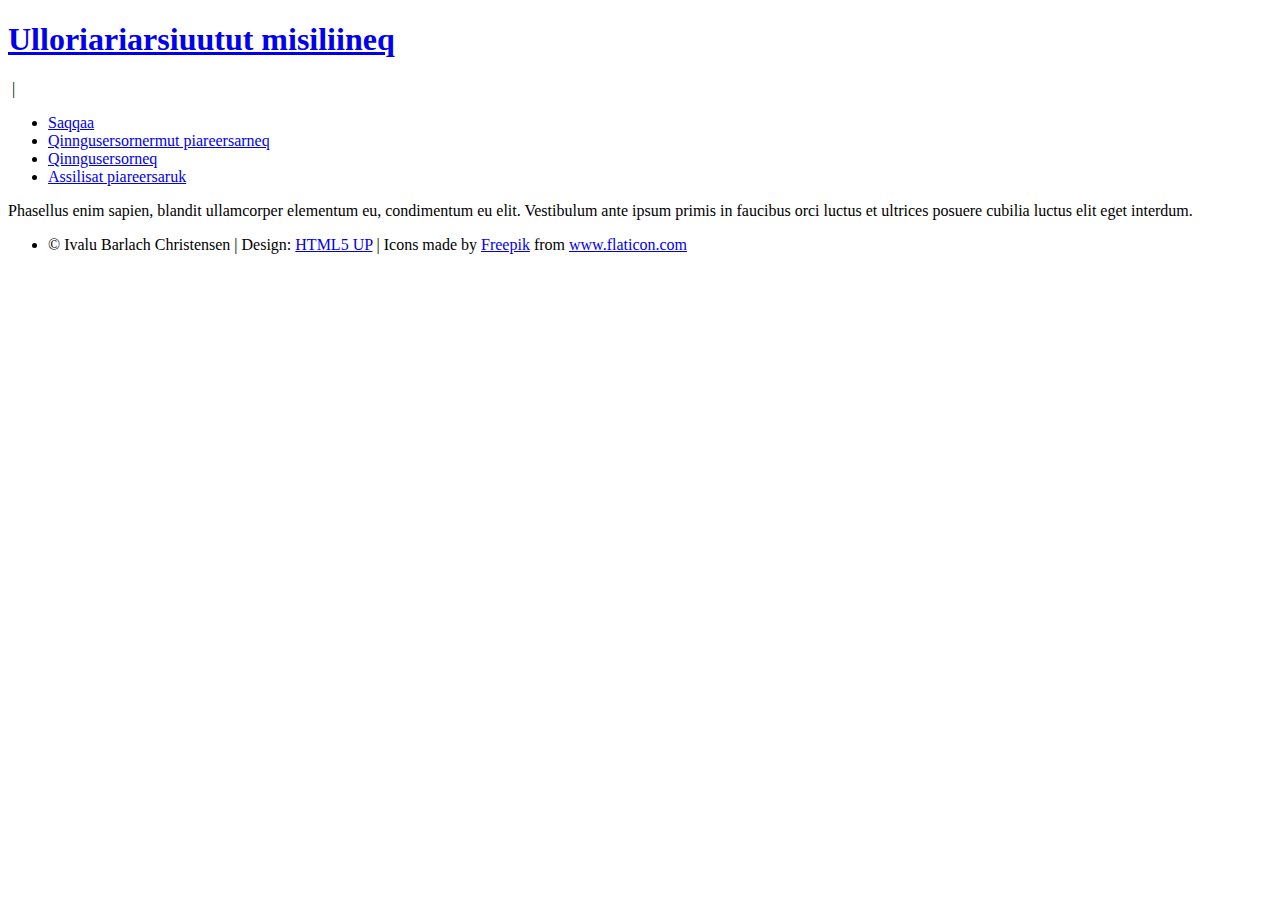
==== index.html @ e8e65b61 "Add files via upload" ====
<!DOCTYPE HTML>

<html>
	<head>
		<title>Saqqaa</title>
		<meta charset="utf-8" />
		<meta name="viewport" content="width=device-width, initial-scale=1, user-scalable=no" />
		<link rel="stylesheet" href="assets/css/Frontpage.css" />
	</head>
	<body class="homepage is-preload">
		<div id="page-wrapper">

			<!-- Header -->
				<section id="header">
					<!-- Logo -->
						<h1><a href="index.html">Ulloriariarsiuutut misiliineq</a></h1>
						<a href="index.html"><img src="images/greenland.png" alt="" width="15px"></a> | 
						<a href="indexDA.html"><img src="images/denmark.png" alt="" width="15px"></a> 

					<!-- Nav -->
						<nav id="nav">
							<ul>
								<li class="current"><a href="index.html">Saqqaa</a></li>
								<li><a href="Qaffasissusaa.html">Qinngusersornermut piareersarneq</a></li>
								<li><a href="CfATelescope.html">Qinngusersorneq</a></li>
								<li><a href="Assilissat.html">Assilisat piareersaruk</a></li>
                                <!---<li><a href="Attavissat.html">Attavissat</a></li>--->
							</ul>
						</nav>
						<div id="main">
							<div class="inner">
                                <p>
                                    Phasellus enim sapien, blandit ullamcorper elementum eu, condimentum eu elit.
                                    Vestibulum ante ipsum primis in faucibus orci luctus et ultrices posuere cubilia
                                    luctus elit eget interdum.
                                </p>
							</div>
						</div>

						
				<!-- Footer -->
                <section id="footer">
				<div id="copyright" class="container">
						<ul class="links">
							<li>&copy; Ivalu Barlach Christensen | Design: <a href="http://html5up.net">HTML5 UP</a> | Icons made by <a href="https://www.flaticon.com/authors/freepik" title="Freepik" target="_blank">Freepik</a> from <a href="https://www.flaticon.com/" title="Flaticon" target="_blank">www.flaticon.com</a> </br></li>
						</ul>
                </div>
                </section>
		</div>
			
	<!-- Scripts -->
		<script src="assets/js/jquery.min.js"></script>
		<script src="assets/js/jquery.dropotron.min.js"></script>
		<script src="assets/js/browser.min.js"></script>
		<script src="assets/js/breakpoints.min.js"></script>
		<script src="assets/js/util.js"></script>
		<script src="assets/js/main.js"></script>
			
	</body>
</html>
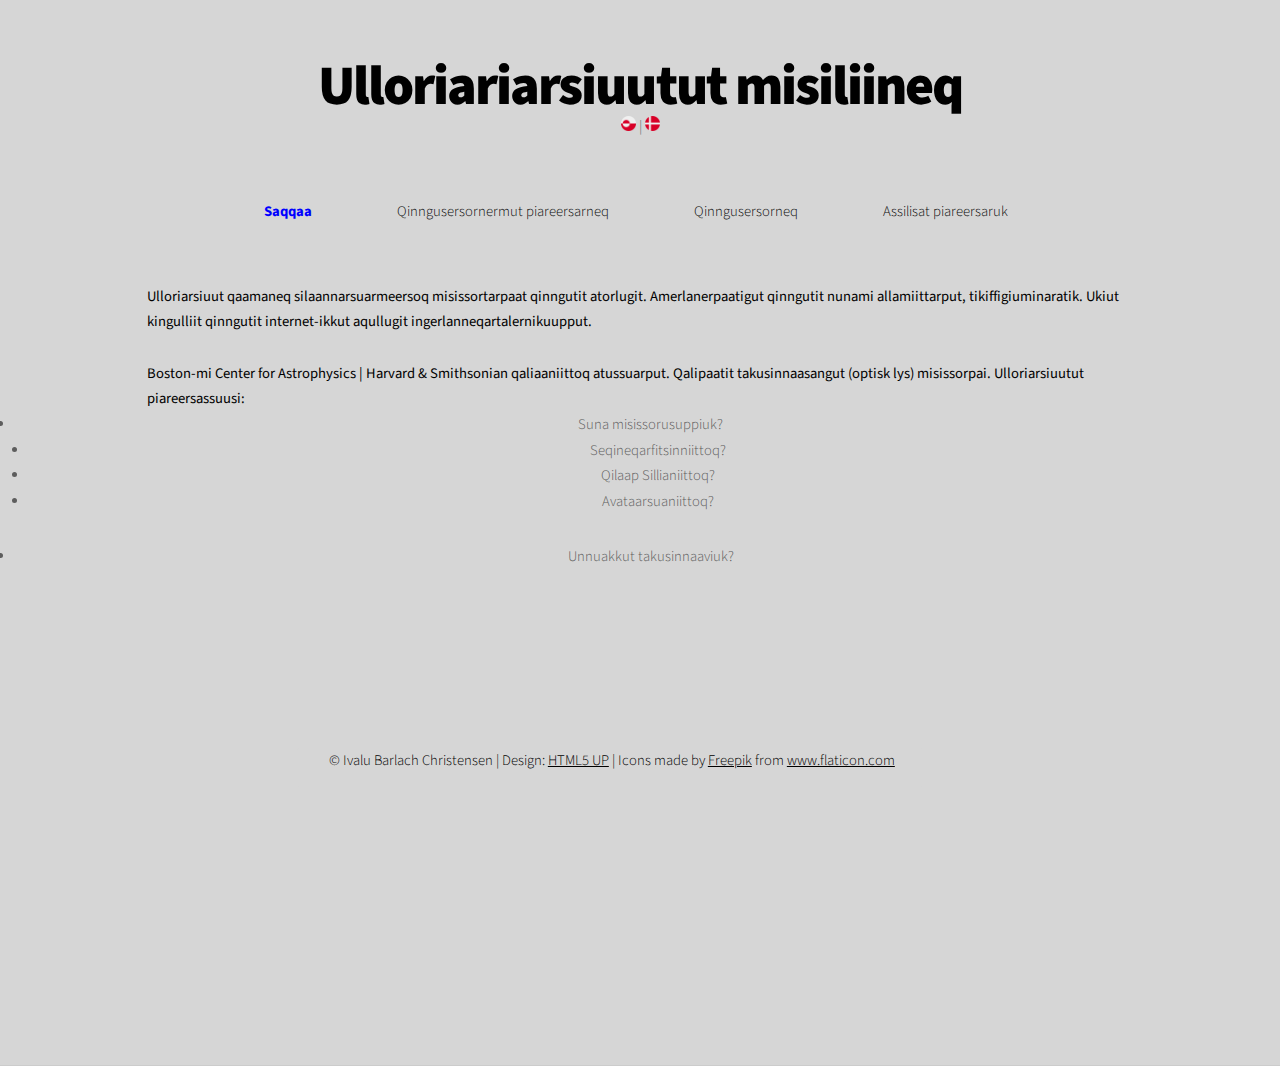
==== commit 03d13e5f: "Add files via upload" ====
--- a/index.html
+++ b/index.html
@@ -30,10 +30,26 @@
 						<div id="main">
 							<div class="inner">
                                 <p>
-                                    Phasellus enim sapien, blandit ullamcorper elementum eu, condimentum eu elit.
-                                    Vestibulum ante ipsum primis in faucibus orci luctus et ultrices posuere cubilia
-                                    luctus elit eget interdum.
+                                    Ulloriarsiuut qaamaneq silaannarsuarmeersoq misissortarpaat qinngutit atorlugit.
+                                    Amerlanerpaatigut qinngutit nunami allamiittarput, tikiffigiuminaratik. Ukiut kingulliit qinngutit internet-ikkut aqullugit ingerlanneqartalernikuupput.
                                 </p>
+                                </br>
+                                <p>
+                                Boston-mi Center for Astrophysics | Harvard & Smithsonian qaliaaniittoq atussuarput. Qalipaatit takusinnaasangut (optisk lys) misissorpai.
+                                Ulloriarsiuutut piareersassuusi:
+                                </pr>
+                                <ul>
+                                  <li>Suna misissorusuppiuk?</li>
+                                  <ul>
+                                   <li> Seqineqarfitsinniittoq?</li>
+                                   <li> Qilaap Sillianiittoq? </li>
+                                   <li> Avataarsuaniittoq? </li>
+                                  </ul>
+                                  <li>Unnuakkut takusinnaaviuk?</li>
+                                  
+                                  
+                                  
+                                </ul>
 							</div>
 						</div>
 
--- a/assets/css/Frontpage.css
+++ b/assets/css/Frontpage.css
@@ -0,0 +1,3203 @@
+@import url("fontawesome-all.min.css");
+@import url("https://fonts.googleapis.com/css?family=Source+Sans+Pro:300,400,700,900,300italic");
+
+/*
+	Dopetrope by HTML5 UP
+	html5up.net | @ajlkn
+	Free for personal and commercial use under the CCA 3.0 license (html5up.net/license)
+*/
+
+html, body, div, span, applet, object,
+iframe, h1, h2, h3, h4, h5, h6, p, blockquote,
+pre, a, abbr, acronym, address, big, cite,
+code, del, dfn, em, img, ins, kbd, q, s, samp,
+small, strike, strong, sub, sup, tt, var, b,
+u, i, center, dl, dt, dd, ol, ul, li, fieldset,
+form, label, legend, table, caption, tbody,
+tfoot, thead, tr, th, td, article, aside,
+canvas, details, embed, figure, figcaption,
+footer, header, hgroup, menu, nav, output, ruby,
+section, summary, time, mark, audio, video {
+	margin: 0;
+	padding: 0;
+	border: 0;
+	font-size: 100%;
+	font: inherit;
+	vertical-align: baseline;}
+
+article, aside, details, figcaption, figure,
+footer, header, hgroup, menu, nav, section {
+	display: block;}
+
+body {
+	line-height: 1;
+}
+
+ol, ul {
+	list-style: none;
+}
+
+blockquote, q {
+	quotes: none;
+}
+
+	blockquote:before, blockquote:after, q:before, q:after {
+		content: '';
+		content: none;
+	}
+
+table {
+	border-collapse: collapse;
+	border-spacing: 0;
+}
+
+body {
+	-webkit-text-size-adjust: none;
+}
+
+mark {
+	background-color: transparent;
+	color: inherit;
+}
+
+input::-moz-focus-inner {
+	border: 0;
+	padding: 0;
+}
+
+input, select, textarea {
+	-moz-appearance: none;
+	-webkit-appearance: none;
+	-ms-appearance: none;
+	appearance: none;
+}
+
+
+/* Basic */
+
+	html {
+		box-sizing: border-box;
+	}
+
+	*, *:before, *:after {
+		box-sizing: inherit;
+	}
+
+	body {
+		background: #d6d6d6;
+	}
+
+		body.is-preload *, body.is-preload *:before, body.is-preload *:after {
+			-moz-animation: none !important;
+			-webkit-animation: none !important;
+			-ms-animation: none !important;
+			animation: none !important;
+			-moz-transition: none !important;
+			-webkit-transition: none !important;
+			-ms-transition: none !important;
+			transition: none !important;
+		}
+
+	body, input, textarea, select {
+		font-family: 'Source Sans Pro';
+		font-weight: 300;
+		color: #5d5d5d;
+		font-size: 14pt;
+		line-height: 1.75em;
+	}
+
+	strong, b {
+		color: #252122;
+		font-weight: 500;
+	}
+
+	i, em {
+		font-style: italic;
+	}
+
+	sub {
+		position: relative;
+		top: 0.5em;
+		font-size: 0.8em;
+	}
+
+	sup {
+		position: relative;
+		top: -0.5em;
+		font-size: 0.8em;
+	}
+
+	blockquote {
+		border-left: solid 0.75em #dddddd;
+		padding: 1em 0 1em 1.5em;
+		font-style: italic;
+	}
+
+	h1, h2, h3, h4, h5, h6 {
+		color: #494949;
+		font-weight: 700;
+	}
+
+	h1 a, h2 a, h3 a, h4 a, h5 a, h6 a {
+		color: inherit;
+		text-decoration: none;
+	}
+
+	h2 {
+		font-size: 1.5em;
+	}
+
+	h3 {
+		font-size: 1.35em;
+	}
+
+	a {
+		color: #5d5d5d;
+		text-decoration: underline;
+	}
+
+		a:hover {
+			text-decoration: none;
+		}
+
+	br.clear {
+		clear: both;
+	}
+
+	hr {
+		border: 0;
+		border-top: solid 1px #dddddd;
+		height: 1px;
+		margin: 2em 0 2em 0;
+	}
+
+	p, ul, ol, dl, table {
+		margin-bottom: 2em;
+	}
+
+<style>
+  .my-select-menu::part(button) {
+    color: white;
+    background-color: #f00;
+    padding: 5px;
+    border-radius: 5px;
+  }
+
+  .my-select-menu::part(listbox) {
+    padding: 10px;
+    margin-top: 5px;
+    border: 1px solid red;
+    border-radius: 5px;
+  }
+</style>
+/* Container */
+
+	.container {
+		margin: 0 auto;
+		max-width: 100%;
+		width: 70em;
+	}
+
+		@media screen and (max-width: 1680px) {
+
+			.container {
+				width: 70em;
+			}
+
+		}
+
+		@media screen and (max-width: 1280px) {
+
+			.container {
+				width: calc(100% - 60px);
+			}
+
+		}
+
+		@media screen and (max-width: 980px) {
+
+			.container {
+				width: calc(100% - 80px);
+			}
+
+		}
+
+		@media screen and (max-width: 736px) {
+
+			.container {
+				width: calc(100% - 40px);
+			}
+
+		}
+
+/* Row */
+
+	.row {
+		display: flex;
+		flex-wrap: wrap;
+		box-sizing: border-box;
+		align-items: stretch;
+	}
+
+		.row > * {
+			box-sizing: border-box;
+		}
+
+		.row.gtr-uniform > * > :last-child {
+			margin-bottom: 0;
+		}
+
+		.row.aln-left {
+			justify-content: flex-start;
+		}
+
+		.row.aln-center {
+			justify-content: center;
+		}
+
+		.row.aln-right {
+			justify-content: flex-end;
+		}
+
+		.row.aln-top {
+			align-items: flex-start;
+		}
+
+		.row.aln-middle {
+			align-items: center;
+		}
+
+		.row.aln-bottom {
+			align-items: flex-end;
+		}
+
+		.row > .imp {
+			order: -1;
+		}
+
+		.row > .col-1 {
+			width: 8.33333%;
+		}
+
+		.row > .off-1 {
+			margin-left: 8.33333%;
+		}
+
+		.row > .col-2 {
+			width: 16.66667%;
+		}
+
+		.row > .off-2 {
+			margin-left: 16.66667%;
+		}
+
+		.row > .col-3 {
+			width: 25%;
+		}
+
+		.row > .off-3 {
+			margin-left: 25%;
+		}
+
+		.row > .col-4 {
+			width: 33.33333%;
+		}
+
+		.row > .off-4 {
+			margin-left: 33.33333%;
+		}
+
+		.row > .col-5 {
+			width: 41.66667%;
+		}
+
+		.row > .off-5 {
+			margin-left: 41.66667%;
+		}
+
+		.row > .col-6 {
+			width: 50%;
+		}
+
+		.row > .off-6 {
+			margin-left: 50%;
+		}
+
+		.row > .col-7 {
+			width: 58.33333%;
+		}
+
+		.row > .off-7 {
+			margin-left: 58.33333%;
+		}
+
+		.row > .col-8 {
+			width: 66.66667%;
+		}
+
+		.row > .off-8 {
+			margin-left: 66.66667%;
+		}
+
+		.row > .col-9 {
+			width: 75%;
+		}
+
+		.row > .off-9 {
+			margin-left: 75%;
+		}
+
+		.row > .col-10 {
+			width: 83.33333%;
+		}
+
+		.row > .off-10 {
+			margin-left: 83.33333%;
+		}
+
+		.row > .col-11 {
+			width: 91.66667%;
+		}
+
+		.row > .off-11 {
+			margin-left: 91.66667%;
+		}
+
+		.row > .col-12 {
+			width: 100%;
+		}
+
+		.row > .off-12 {
+			margin-left: 100%;
+		}
+
+		.row.gtr-0 {
+			margin-top: 0px;
+			margin-left: 0px;
+		}
+
+			.row.gtr-0 > * {
+				padding: 0px 0 0 0px;
+			}
+
+			.row.gtr-0.gtr-uniform {
+				margin-top: 0px;
+			}
+
+				.row.gtr-0.gtr-uniform > * {
+					padding-top: 0px;
+				}
+
+		.row.gtr-25 {
+			margin-top: -12.5px;
+			margin-left: -12.5px;
+		}
+
+			.row.gtr-25 > * {
+				padding: 12.5px 0 0 12.5px;
+			}
+
+			.row.gtr-25.gtr-uniform {
+				margin-top: -12.5px;
+			}
+
+				.row.gtr-25.gtr-uniform > * {
+					padding-top: 12.5px;
+				}
+
+		.row.gtr-50 {
+			margin-top: -25px;
+			margin-left: -25px;
+		}
+
+			.row.gtr-50 > * {
+				padding: 25px 0 0 25px;
+			}
+
+			.row.gtr-50.gtr-uniform {
+				margin-top: -25px;
+			}
+
+				.row.gtr-50.gtr-uniform > * {
+					padding-top: 25px;
+				}
+
+		.row {
+			margin-top: -50px;
+			margin-left: -50px;
+		}
+
+			.row > * {
+				padding: 50px 0 0 50px;
+			}
+
+			.row.gtr-uniform {
+				margin-top: -50px;
+			}
+
+				.row.gtr-uniform > * {
+					padding-top: 50px;
+				}
+
+		.row.gtr-150 {
+			margin-top: -75px;
+			margin-left: -75px;
+		}
+
+			.row.gtr-150 > * {
+				padding: 75px 0 0 75px;
+			}
+
+			.row.gtr-150.gtr-uniform {
+				margin-top: -75px;
+			}
+
+				.row.gtr-150.gtr-uniform > * {
+					padding-top: 75px;
+				}
+
+		.row.gtr-200 {
+			margin-top: -100px;
+			margin-left: -100px;
+		}
+
+			.row.gtr-200 > * {
+				padding: 100px 0 0 100px;
+			}
+
+			.row.gtr-200.gtr-uniform {
+				margin-top: -100px;
+			}
+
+				.row.gtr-200.gtr-uniform > * {
+					padding-top: 100px;
+				}
+
+		@media screen and (max-width: 1680px) {
+
+			.row {
+				display: flex;
+				flex-wrap: wrap;
+				box-sizing: border-box;
+				align-items: stretch;
+			}
+
+				.row > * {
+					box-sizing: border-box;
+				}
+
+				.row.gtr-uniform > * > :last-child {
+					margin-bottom: 0;
+				}
+
+				.row.aln-left {
+					justify-content: flex-start;
+				}
+
+				.row.aln-center {
+					justify-content: center;
+				}
+
+				.row.aln-right {
+					justify-content: flex-end;
+				}
+
+				.row.aln-top {
+					align-items: flex-start;
+				}
+
+				.row.aln-middle {
+					align-items: center;
+				}
+
+				.row.aln-bottom {
+					align-items: flex-end;
+				}
+
+				.row > .imp-xlarge {
+					order: -1;
+				}
+
+				.row > .col-1-xlarge {
+					width: 8.33333%;
+				}
+
+				.row > .off-1-xlarge {
+					margin-left: 8.33333%;
+				}
+
+				.row > .col-2-xlarge {
+					width: 16.66667%;
+				}
+
+				.row > .off-2-xlarge {
+					margin-left: 16.66667%;
+				}
+
+				.row > .col-3-xlarge {
+					width: 25%;
+				}
+
+				.row > .off-3-xlarge {
+					margin-left: 25%;
+				}
+
+				.row > .col-4-xlarge {
+					width: 33.33333%;
+				}
+
+				.row > .off-4-xlarge {
+					margin-left: 33.33333%;
+				}
+
+				.row > .col-5-xlarge {
+					width: 41.66667%;
+				}
+
+				.row > .off-5-xlarge {
+					margin-left: 41.66667%;
+				}
+
+				.row > .col-6-xlarge {
+					width: 50%;
+				}
+
+				.row > .off-6-xlarge {
+					margin-left: 50%;
+				}
+
+				.row > .col-7-xlarge {
+					width: 58.33333%;
+				}
+
+				.row > .off-7-xlarge {
+					margin-left: 58.33333%;
+				}
+
+				.row > .col-8-xlarge {
+					width: 66.66667%;
+				}
+
+				.row > .off-8-xlarge {
+					margin-left: 66.66667%;
+				}
+
+				.row > .col-9-xlarge {
+					width: 75%;
+				}
+
+				.row > .off-9-xlarge {
+					margin-left: 75%;
+				}
+
+				.row > .col-10-xlarge {
+					width: 83.33333%;
+				}
+
+				.row > .off-10-xlarge {
+					margin-left: 83.33333%;
+				}
+
+				.row > .col-11-xlarge {
+					width: 91.66667%;
+				}
+
+				.row > .off-11-xlarge {
+					margin-left: 91.66667%;
+				}
+
+				.row > .col-12-xlarge {
+					width: 100%;
+				}
+
+				.row > .off-12-xlarge {
+					margin-left: 100%;
+				}
+
+				.row.gtr-0 {
+					margin-top: 0px;
+					margin-left: 0px;
+				}
+
+					.row.gtr-0 > * {
+						padding: 0px 0 0 0px;
+					}
+
+					.row.gtr-0.gtr-uniform {
+						margin-top: 0px;
+					}
+
+						.row.gtr-0.gtr-uniform > * {
+							padding-top: 0px;
+						}
+
+				.row.gtr-25 {
+					margin-top: -12.5px;
+					margin-left: -12.5px;
+				}
+
+					.row.gtr-25 > * {
+						padding: 12.5px 0 0 12.5px;
+					}
+
+					.row.gtr-25.gtr-uniform {
+						margin-top: -12.5px;
+					}
+
+						.row.gtr-25.gtr-uniform > * {
+							padding-top: 12.5px;
+						}
+
+				.row.gtr-50 {
+					margin-top: -25px;
+					margin-left: -25px;
+				}
+
+					.row.gtr-50 > * {
+						padding: 25px 0 0 25px;
+					}
+
+					.row.gtr-50.gtr-uniform {
+						margin-top: -25px;
+					}
+
+						.row.gtr-50.gtr-uniform > * {
+							padding-top: 25px;
+						}
+
+				.row {
+					margin-top: -50px;
+					margin-left: -50px;
+				}
+
+					.row > * {
+						padding: 50px 0 0 50px;
+					}
+
+					.row.gtr-uniform {
+						margin-top: -50px;
+					}
+
+						.row.gtr-uniform > * {
+							padding-top: 50px;
+						}
+
+				.row.gtr-150 {
+					margin-top: -75px;
+					margin-left: -75px;
+				}
+
+					.row.gtr-150 > * {
+						padding: 75px 0 0 75px;
+					}
+
+					.row.gtr-150.gtr-uniform {
+						margin-top: -75px;
+					}
+
+						.row.gtr-150.gtr-uniform > * {
+							padding-top: 75px;
+						}
+
+				.row.gtr-200 {
+					margin-top: -100px;
+					margin-left: -100px;
+				}
+
+					.row.gtr-200 > * {
+						padding: 100px 0 0 100px;
+					}
+
+					.row.gtr-200.gtr-uniform {
+						margin-top: -100px;
+					}
+
+						.row.gtr-200.gtr-uniform > * {
+							padding-top: 100px;
+						}
+
+		}
+
+		@media screen and (max-width: 1280px) {
+
+			.row {
+				display: flex;
+				flex-wrap: wrap;
+				box-sizing: border-box;
+				align-items: stretch;
+			}
+
+				.row > * {
+					box-sizing: border-box;
+				}
+
+				.row.gtr-uniform > * > :last-child {
+					margin-bottom: 0;
+				}
+
+				.row.aln-left {
+					justify-content: flex-start;
+				}
+
+				.row.aln-center {
+					justify-content: center;
+				}
+
+				.row.aln-right {
+					justify-content: flex-end;
+				}
+
+				.row.aln-top {
+					align-items: flex-start;
+				}
+
+				.row.aln-middle {
+					align-items: center;
+				}
+
+				.row.aln-bottom {
+					align-items: flex-end;
+				}
+
+				.row > .imp-large {
+					order: -1;
+				}
+
+				.row > .col-1-large {
+					width: 8.33333%;
+				}
+
+				.row > .off-1-large {
+					margin-left: 8.33333%;
+				}
+
+				.row > .col-2-large {
+					width: 16.66667%;
+				}
+
+				.row > .off-2-large {
+					margin-left: 16.66667%;
+				}
+
+				.row > .col-3-large {
+					width: 25%;
+				}
+
+				.row > .off-3-large {
+					margin-left: 25%;
+				}
+
+				.row > .col-4-large {
+					width: 33.33333%;
+				}
+
+				.row > .off-4-large {
+					margin-left: 33.33333%;
+				}
+
+				.row > .col-5-large {
+					width: 41.66667%;
+				}
+
+				.row > .off-5-large {
+					margin-left: 41.66667%;
+				}
+
+				.row > .col-6-large {
+					width: 50%;
+				}
+
+				.row > .off-6-large {
+					margin-left: 50%;
+				}
+
+				.row > .col-7-large {
+					width: 58.33333%;
+				}
+
+				.row > .off-7-large {
+					margin-left: 58.33333%;
+				}
+
+				.row > .col-8-large {
+					width: 66.66667%;
+				}
+
+				.row > .off-8-large {
+					margin-left: 66.66667%;
+				}
+
+				.row > .col-9-large {
+					width: 75%;
+				}
+
+				.row > .off-9-large {
+					margin-left: 75%;
+				}
+
+				.row > .col-10-large {
+					width: 83.33333%;
+				}
+
+				.row > .off-10-large {
+					margin-left: 83.33333%;
+				}
+
+				.row > .col-11-large {
+					width: 91.66667%;
+				}
+
+				.row > .off-11-large {
+					margin-left: 91.66667%;
+				}
+
+				.row > .col-12-large {
+					width: 100%;
+				}
+
+				.row > .off-12-large {
+					margin-left: 100%;
+				}
+
+				.row.gtr-0 {
+					margin-top: 0px;
+					margin-left: 0px;
+				}
+
+					.row.gtr-0 > * {
+						padding: 0px 0 0 0px;
+					}
+
+					.row.gtr-0.gtr-uniform {
+						margin-top: 0px;
+					}
+
+						.row.gtr-0.gtr-uniform > * {
+							padding-top: 0px;
+						}
+
+				.row.gtr-25 {
+					margin-top: -7.5px;
+					margin-left: -7.5px;
+				}
+
+					.row.gtr-25 > * {
+						padding: 7.5px 0 0 7.5px;
+					}
+
+					.row.gtr-25.gtr-uniform {
+						margin-top: -7.5px;
+					}
+
+						.row.gtr-25.gtr-uniform > * {
+							padding-top: 7.5px;
+						}
+
+				.row.gtr-50 {
+					margin-top: -15px;
+					margin-left: -15px;
+				}
+
+					.row.gtr-50 > * {
+						padding: 15px 0 0 15px;
+					}
+
+					.row.gtr-50.gtr-uniform {
+						margin-top: -15px;
+					}
+
+						.row.gtr-50.gtr-uniform > * {
+							padding-top: 15px;
+						}
+
+				.row {
+					margin-top: -30px;
+					margin-left: -30px;
+				}
+
+					.row > * {
+						padding: 30px 0 0 30px;
+					}
+
+					.row.gtr-uniform {
+						margin-top: -30px;
+					}
+
+						.row.gtr-uniform > * {
+							padding-top: 30px;
+						}
+
+				.row.gtr-150 {
+					margin-top: -45px;
+					margin-left: -45px;
+				}
+
+					.row.gtr-150 > * {
+						padding: 45px 0 0 45px;
+					}
+
+					.row.gtr-150.gtr-uniform {
+						margin-top: -45px;
+					}
+
+						.row.gtr-150.gtr-uniform > * {
+							padding-top: 45px;
+						}
+
+				.row.gtr-200 {
+					margin-top: -60px;
+					margin-left: -60px;
+				}
+
+					.row.gtr-200 > * {
+						padding: 60px 0 0 60px;
+					}
+
+					.row.gtr-200.gtr-uniform {
+						margin-top: -60px;
+					}
+
+						.row.gtr-200.gtr-uniform > * {
+							padding-top: 60px;
+						}
+
+		}
+
+		@media screen and (max-width: 980px) {
+
+			.row {
+				display: flex;
+				flex-wrap: wrap;
+				box-sizing: border-box;
+				align-items: stretch;
+			}
+
+				.row > * {
+					box-sizing: border-box;
+				}
+
+				.row.gtr-uniform > * > :last-child {
+					margin-bottom: 0;
+				}
+
+				.row.aln-left {
+					justify-content: flex-start;
+				}
+
+				.row.aln-center {
+					justify-content: center;
+				}
+
+				.row.aln-right {
+					justify-content: flex-end;
+				}
+
+				.row.aln-top {
+					align-items: flex-start;
+				}
+
+				.row.aln-middle {
+					align-items: center;
+				}
+
+				.row.aln-bottom {
+					align-items: flex-end;
+				}
+
+				.row > .imp-medium {
+					order: -1;
+				}
+
+				.row > .col-1-medium {
+					width: 8.33333%;
+				}
+
+				.row > .off-1-medium {
+					margin-left: 8.33333%;
+				}
+
+				.row > .col-2-medium {
+					width: 16.66667%;
+				}
+
+				.row > .off-2-medium {
+					margin-left: 16.66667%;
+				}
+
+				.row > .col-3-medium {
+					width: 25%;
+				}
+
+				.row > .off-3-medium {
+					margin-left: 25%;
+				}
+
+				.row > .col-4-medium {
+					width: 33.33333%;
+				}
+
+				.row > .off-4-medium {
+					margin-left: 33.33333%;
+				}
+
+				.row > .col-5-medium {
+					width: 41.66667%;
+				}
+
+				.row > .off-5-medium {
+					margin-left: 41.66667%;
+				}
+
+				.row > .col-6-medium {
+					width: 50%;
+				}
+
+				.row > .off-6-medium {
+					margin-left: 50%;
+				}
+
+				.row > .col-7-medium {
+					width: 58.33333%;
+				}
+
+				.row > .off-7-medium {
+					margin-left: 58.33333%;
+				}
+
+				.row > .col-8-medium {
+					width: 66.66667%;
+				}
+
+				.row > .off-8-medium {
+					margin-left: 66.66667%;
+				}
+
+				.row > .col-9-medium {
+					width: 75%;
+				}
+
+				.row > .off-9-medium {
+					margin-left: 75%;
+				}
+
+				.row > .col-10-medium {
+					width: 83.33333%;
+				}
+
+				.row > .off-10-medium {
+					margin-left: 83.33333%;
+				}
+
+				.row > .col-11-medium {
+					width: 91.66667%;
+				}
+
+				.row > .off-11-medium {
+					margin-left: 91.66667%;
+				}
+
+				.row > .col-12-medium {
+					width: 100%;
+				}
+
+				.row > .off-12-medium {
+					margin-left: 100%;
+				}
+
+				.row.gtr-0 {
+					margin-top: 0px;
+					margin-left: 0px;
+				}
+
+					.row.gtr-0 > * {
+						padding: 0px 0 0 0px;
+					}
+
+					.row.gtr-0.gtr-uniform {
+						margin-top: 0px;
+					}
+
+						.row.gtr-0.gtr-uniform > * {
+							padding-top: 0px;
+						}
+
+				.row.gtr-25 {
+					margin-top: -10px;
+					margin-left: -10px;
+				}
+
+					.row.gtr-25 > * {
+						padding: 10px 0 0 10px;
+					}
+
+					.row.gtr-25.gtr-uniform {
+						margin-top: -10px;
+					}
+
+						.row.gtr-25.gtr-uniform > * {
+							padding-top: 10px;
+						}
+
+				.row.gtr-50 {
+					margin-top: -20px;
+					margin-left: -20px;
+				}
+
+					.row.gtr-50 > * {
+						padding: 20px 0 0 20px;
+					}
+
+					.row.gtr-50.gtr-uniform {
+						margin-top: -20px;
+					}
+
+						.row.gtr-50.gtr-uniform > * {
+							padding-top: 20px;
+						}
+
+				.row {
+					margin-top: -40px;
+					margin-left: -40px;
+				}
+
+					.row > * {
+						padding: 40px 0 0 40px;
+					}
+
+					.row.gtr-uniform {
+						margin-top: -40px;
+					}
+
+						.row.gtr-uniform > * {
+							padding-top: 40px;
+						}
+
+				.row.gtr-150 {
+					margin-top: -60px;
+					margin-left: -60px;
+				}
+
+					.row.gtr-150 > * {
+						padding: 60px 0 0 60px;
+					}
+
+					.row.gtr-150.gtr-uniform {
+						margin-top: -60px;
+					}
+
+						.row.gtr-150.gtr-uniform > * {
+							padding-top: 60px;
+						}
+
+				.row.gtr-200 {
+					margin-top: -80px;
+					margin-left: -80px;
+				}
+
+					.row.gtr-200 > * {
+						padding: 80px 0 0 80px;
+					}
+
+					.row.gtr-200.gtr-uniform {
+						margin-top: -80px;
+					}
+
+						.row.gtr-200.gtr-uniform > * {
+							padding-top: 80px;
+						}
+
+		}
+
+		@media screen and (max-width: 736px) {
+
+			.row {
+				display: flex;
+				flex-wrap: wrap;
+				box-sizing: border-box;
+				align-items: stretch;
+			}
+
+				.row > * {
+					box-sizing: border-box;
+				}
+
+				.row.gtr-uniform > * > :last-child {
+					margin-bottom: 0;
+				}
+
+				.row.aln-left {
+					justify-content: flex-start;
+				}
+
+				.row.aln-center {
+					justify-content: center;
+				}
+
+				.row.aln-right {
+					justify-content: flex-end;
+				}
+
+				.row.aln-top {
+					align-items: flex-start;
+				}
+
+				.row.aln-middle {
+					align-items: center;
+				}
+
+				.row.aln-bottom {
+					align-items: flex-end;
+				}
+
+				.row > .imp-small {
+					order: -1;
+				}
+
+				.row > .col-1-small {
+					width: 8.33333%;
+				}
+
+				.row > .off-1-small {
+					margin-left: 8.33333%;
+				}
+
+				.row > .col-2-small {
+					width: 16.66667%;
+				}
+
+				.row > .off-2-small {
+					margin-left: 16.66667%;
+				}
+
+				.row > .col-3-small {
+					width: 25%;
+				}
+
+				.row > .off-3-small {
+					margin-left: 25%;
+				}
+
+				.row > .col-4-small {
+					width: 33.33333%;
+				}
+
+				.row > .off-4-small {
+					margin-left: 33.33333%;
+				}
+
+				.row > .col-5-small {
+					width: 41.66667%;
+				}
+
+				.row > .off-5-small {
+					margin-left: 41.66667%;
+				}
+
+				.row > .col-6-small {
+					width: 50%;
+				}
+
+				.row > .off-6-small {
+					margin-left: 50%;
+				}
+
+				.row > .col-7-small {
+					width: 58.33333%;
+				}
+
+				.row > .off-7-small {
+					margin-left: 58.33333%;
+				}
+
+				.row > .col-8-small {
+					width: 66.66667%;
+				}
+
+				.row > .off-8-small {
+					margin-left: 66.66667%;
+				}
+
+				.row > .col-9-small {
+					width: 75%;
+				}
+
+				.row > .off-9-small {
+					margin-left: 75%;
+				}
+
+				.row > .col-10-small {
+					width: 83.33333%;
+				}
+
+				.row > .off-10-small {
+					margin-left: 83.33333%;
+				}
+
+				.row > .col-11-small {
+					width: 91.66667%;
+				}
+
+				.row > .off-11-small {
+					margin-left: 91.66667%;
+				}
+
+				.row > .col-12-small {
+					width: 100%;
+				}
+
+				.row > .off-12-small {
+					margin-left: 100%;
+				}
+
+				.row.gtr-0 {
+					margin-top: 0px;
+					margin-left: 0px;
+				}
+
+					.row.gtr-0 > * {
+						padding: 0px 0 0 0px;
+					}
+
+					.row.gtr-0.gtr-uniform {
+						margin-top: 0px;
+					}
+
+						.row.gtr-0.gtr-uniform > * {
+							padding-top: 0px;
+						}
+
+				.row.gtr-25 {
+					margin-top: -5px;
+					margin-left: -5px;
+				}
+
+					.row.gtr-25 > * {
+						padding: 5px 0 0 5px;
+					}
+
+					.row.gtr-25.gtr-uniform {
+						margin-top: -5px;
+					}
+
+						.row.gtr-25.gtr-uniform > * {
+							padding-top: 5px;
+						}
+
+				.row.gtr-50 {
+					margin-top: -10px;
+					margin-left: -10px;
+				}
+
+					.row.gtr-50 > * {
+						padding: 10px 0 0 10px;
+					}
+
+					.row.gtr-50.gtr-uniform {
+						margin-top: -10px;
+					}
+
+						.row.gtr-50.gtr-uniform > * {
+							padding-top: 10px;
+						}
+
+				.row {
+					margin-top: -20px;
+					margin-left: -20px;
+				}
+
+					.row > * {
+						padding: 20px 0 0 20px;
+					}
+
+					.row.gtr-uniform {
+						margin-top: -20px;
+					}
+
+						.row.gtr-uniform > * {
+							padding-top: 20px;
+						}
+
+				.row.gtr-150 {
+					margin-top: -30px;
+					margin-left: -30px;
+				}
+
+					.row.gtr-150 > * {
+						padding: 30px 0 0 30px;
+					}
+
+					.row.gtr-150.gtr-uniform {
+						margin-top: -30px;
+					}
+
+						.row.gtr-150.gtr-uniform > * {
+							padding-top: 30px;
+						}
+
+				.row.gtr-200 {
+					margin-top: -40px;
+					margin-left: -40px;
+				}
+
+					.row.gtr-200 > * {
+						padding: 40px 0 0 40px;
+					}
+
+					.row.gtr-200.gtr-uniform {
+						margin-top: -40px;
+					}
+
+						.row.gtr-200.gtr-uniform > * {
+							padding-top: 40px;
+						}
+
+		}
+
+/* Form */
+
+	form label {
+		display: block;
+		color: #252122;
+		font-weight: 400;
+		margin: 0 0 0.5em 0;
+	}
+
+	form input[type=text],
+	form input[type=email],
+	form input[type=password],
+	form select,
+	form textarea {
+		-webkit-appearance: none;
+		display: block;
+		border: 0;
+		padding: 0.75em 1em;
+		font-size: 1em;
+		border-radius: 5px;
+		border: solid 1px #dddddd;
+		background: #fff;
+		width: 100%;
+	}
+
+		form input[type=text]:focus,
+		form input[type=email]:focus,
+		form input[type=password]:focus,
+		form select:focus,
+		form textarea:focus {
+			box-shadow: inset 0px 0px 1px 1px #43bff0;
+		}
+    input[type="button"],
+    input[type="submit"],
+    input[type="reset"],
+    button,
+    .button {
+        -webkit-appearance: none;
+        display: inline-block;
+        text-decoration: none;
+        cursor: pointer;
+        border: 1em;
+        border-radius: 1em;
+        background: #b0b0b0;
+        width:20%;
+        height:4em;
+        color: #fff !important;
+        font-weight: 700;
+        outline: 0;
+        font-size: 1.1em;
+        padding: 0.65em 2em 0.65em 2em;
+        text-align: center;
+        -moz-transition: background-color .25s ease-in-out;
+        -webkit-transition: background-color .25s ease-in-out;
+        -ms-transition: background-color .25s ease-in-out;
+        transition: background-color .25s ease-in-out;
+    }
+
+        input[type="button"]:hover,
+        input[type="submit"]:hover,
+        input[type="reset"]:hover,
+        button:hover,
+        .button:hover {
+            background: #6be36d;
+        }
+
+        input[type="button"]:active,
+        input[type="submit"]:active,
+        input[type="reset"]:active,
+        button:active,
+        .button:active {
+            background: #02c205;
+        }
+
+        input[type="button"].alt,
+        input[type="submit"].alt,
+        input[type="reset"].alt,
+        button.alt,
+        .button.alt {
+            background: #252122;
+        }
+
+            input[type="button"].alt:hover,
+            input[type="submit"].alt:hover,
+            input[type="reset"].alt:hover,
+            button.alt:hover,
+            .button.alt:hover {
+                background: #02c205;
+            }
+
+            input[type="button"].alt:active,
+            input[type="submit"].alt:active,
+            input[type="reset"].alt:active,
+            button.alt:active,
+            .button.alt:active {
+                background: #252122;
+            }
+
+        input[type="button"].icon:before,
+        input[type="submit"].icon:before,
+        input[type="reset"].icon:before,
+        button.icon:before,
+        .button.icon:before {
+            opacity: 0.35;
+            position: relative;
+            top: 0.05em;
+            margin-right: 0.75em;
+        }
+
+        input[type="button"].large,
+        input[type="submit"].large,
+        input[type="reset"].large,
+        button.large,
+        .button.large {
+            font-size: 1.5em;
+            padding: 0.75em 1.5em 0.75em 1.5em;
+        }
+	form textarea {
+		height: 15em;
+	}
+
+	form ::-webkit-input-placeholder {
+		color: #555 !important;
+	}
+
+	form :-moz-placeholder {
+		color: #555 !important;
+	}
+
+	form ::-moz-placeholder {
+		color: #555 !important;
+	}
+
+	form :-ms-input-placeholder {
+		color: #555 !important;
+	}
+
+	form ::-moz-focus-inner {
+		border: 0;
+	}
+
+/* Tables */
+
+	table {
+		width: 100%;
+	}
+
+		table tr {
+			border-top: solid 1px #dddddd;
+		}
+
+			table tr:first-child {
+				border-top: 0;
+			}
+
+		table td {
+			padding: 0.5em 1em 0.5em 1em;
+		}
+
+		table th {
+			text-align: left;
+			padding: 0.5em 1em 0.5em 1em;
+			font-weight: 700;
+			margin: 0 0 1em 0;
+		}
+
+		table thead {
+			border-bottom: solid 2px #dddddd;
+		}
+
+/* Section/Article */
+
+	section, article {
+		margin-bottom: 2.5em;
+	}
+
+		section > :last-child, section:last-child, article > :last-child, article:last-child {
+			margin-bottom: 0;
+		}
+
+	header {
+		margin: 0 0 1.5em 0;
+	}
+
+		header > p {
+			display: block;
+			font-style: italic;
+			margin: 0.5em 0 0 0;
+			padding-bottom: 0.5em;
+		}
+
+		header.major {
+			position: relative;
+			text-align: center;
+			border-top: solid 1px #ccc;
+			top: 1em;
+			margin: 0 0 3em 0;
+		}
+
+			header.major h2 {
+				background: #fff;
+				position: relative;
+				top: -0.65em;
+				display: inline;
+				margin: 0;
+				padding: 0 1em 0 1em;
+			}
+	}
+
+
+/* Button */
+
+    input[type="button"],
+    input[type="submit"],
+    input[type="reset"],
+    button,
+    .button {
+        -webkit-appearance: none;
+        display: inline-block;
+        text-decoration: none;
+        cursor: pointer;
+        border: 0;
+        border-radius: 5px;
+        background: #b123d5;
+        color: #fff !important;
+        font-weight: 700;
+        outline: 0;
+        font-size: 1.1em;
+        padding: 0.65em 1.5em 0.65em 1.5em;
+        text-align: center;
+        -moz-transition: background-color .25s ease-in-out;
+        -webkit-transition: background-color .25s ease-in-out;
+        -ms-transition: background-color .25s ease-in-out;
+        transition: background-color .25s ease-in-out;
+    }
+
+        input[type="button"]:hover,
+        input[type="submit"]:hover,
+        input[type="reset"]:hover,
+        button:hover,
+        .button:hover {
+            background: #303030;
+        }
+
+        input[type="button"]:active,
+        input[type="submit"]:active,
+        input[type="reset"]:active,
+        button:active,
+        .button:active {
+            background: #303030;
+        }
+
+        input[type="button"].alt,
+        input[type="submit"].alt,
+        input[type="reset"].alt,
+        button.alt,
+        .button.alt {
+            background: #252122;
+        }
+
+            input[type="button"].alt:hover,
+            input[type="submit"].alt:hover,
+            input[type="reset"].alt:hover,
+            button.alt:hover,
+            .button.alt:hover {
+                background: #353132;
+            }
+
+            input[type="button"].alt:active,
+            input[type="submit"].alt:active,
+            input[type="reset"].alt:active,
+            button.alt:active,
+            .button.alt:active {
+                background: #151112;
+            }
+
+        input[type="button"].icon:before,
+        input[type="submit"].icon:before,
+        input[type="reset"].icon:before,
+        button.icon:before,
+        .button.icon:before {
+            opacity: 0.35;
+            position: relative;
+            top: 0.05em;
+            margin-right: 0.75em;
+        }
+
+        input[type="button"].large,
+        input[type="submit"].large,
+        input[type="reset"].large,
+        button.large,
+        .button.large {
+            font-size: 1.5em;
+            padding: 0.75em 1.5em 0.75em 1.5em;
+        }
+
+
+/* Image */
+
+	.image {
+		display: inline-block;
+		outline: 0;
+	}
+
+		.image img {
+			display: block;
+			width: 100%;
+		}
+
+		.image.centered {
+			display: block;
+			margin: 0 0 2em 0;
+		}
+
+			.image.centered img {
+				margin: 0 auto;
+				width: auto;
+			}
+
+		.image.featured {
+			display: block;
+			width: 100%;
+			margin: 0 0 2em 0;
+		}
+
+		.image.left {
+			float: left;
+			margin: 0 2em 2em 0;
+		}
+
+/* List */
+
+	ul {
+		list-style: disc;
+		padding-left: 1em;
+	}
+
+		ul li {
+			padding-left: 0.5em;
+		}
+
+	ol {
+		list-style: decimal;
+		padding-left: 1.25em;
+	}
+
+		ol li {
+			padding-left: 0.25em;
+		}
+
+/* Actions */
+
+	ul.actions {
+		list-style: none;
+		padding-left: 0;
+	}
+
+		ul.actions li {
+			display: inline-block;
+			margin-left: 1em;
+			padding-left: 0;
+		}
+
+			ul.actions li:first-child {
+				margin-left: 0;
+			}
+
+/* Links */
+
+	ul.links {
+		list-style: none;
+		padding-left: 0;
+	}
+
+		ul.links li {
+			display: inline-block;
+			border-left: solid 1px rgba(255, 255, 255, 0.05);
+			padding: 0 0 0 0em;
+			margin: 0 0 0 0em;
+		}
+
+			ul.links li:first-child {
+				border-left: 0;
+				padding-left: 0;
+				margin-left: 0;
+			}
+
+/* Contact */
+
+	ul.contact {
+		list-style: none;
+		padding-left: 0;
+	}
+
+		ul.contact li {
+			position: relative;
+			border-top: solid 1px #ddd;
+			padding: 1.3em 0 1.3em 7em;
+		}
+
+			ul.contact li h3 {
+				position: absolute;
+				left: 0;
+				top: 1.3em;
+				font-size: 1.1em;
+			}
+
+			ul.contact li p {
+				margin: 0;
+			}
+
+			ul.contact li:first-child {
+				padding-top: 0;
+				border-top: 0;
+			}
+
+				ul.contact li:first-child h3 {
+					top: 0;
+				}
+
+/* Dates */
+
+	ul.dates {
+		list-style: none;
+		padding-left: 0;
+	}
+
+		ul.dates li {
+			position: relative;
+			border-top: solid 1px #ddd;
+			padding: 1.3em 0 1.3em 6.75em;
+		}
+
+		ul.dates .date {
+			display: block;
+			position: absolute;
+			left: 0;
+			top: 1.3em;
+			background-color: #0000ff;
+			height: 3.5em;
+			text-align: center;
+			color: #fff;
+			line-height: 1em;
+			border-top-left-radius: 5px;
+			border-bottom-left-radius: 5px;
+			padding: 0.5em 0.75em 0 1em;
+		}
+
+			ul.dates .date:after {
+				content: '';
+				position: absolute;
+				bottom: 0;
+				right: -1.2em;
+				border-left: solid 1.25em #cd34f3;
+				border-top: solid 1.8em transparent;
+				border-bottom: solid 1.8em transparent;
+			}
+
+			ul.dates .date strong {
+				display: block;
+				font-size: 1.75em;
+				padding-top: 0.15em;
+			}
+
+		ul.dates h3 {
+			font-size: 1.1em;
+		}
+
+		ul.dates p {
+			margin: 0;
+		}
+
+		ul.dates li:first-child {
+			border-top: 0;
+			padding-top: 0;
+		}
+
+			ul.dates li:first-child .date {
+				top: 0;
+			}
+
+/* Divided */
+
+	ul.divided {
+		list-style: none;
+		padding-left: 0;
+	}
+
+		ul.divided li {
+			border-top: solid 1px #ddd;
+			padding: 1em 0 1em 0;
+		}
+
+			ul.divided li:first-child {
+				border-top: 0;
+				padding-top: 0;
+			}
+
+/* Social */
+
+	ul.social {
+		list-style: none;
+		padding-left: 0;
+		overflow: hidden;
+		cursor: default;
+		margin: 0 0 3.25em 0;
+	}
+
+		ul.social li {
+			display: inline-block;
+			padding-left: 0;
+			margin-left: 0.75em;
+		}
+
+			ul.social li:first-child {
+				margin-left: 0;
+			}
+
+			ul.social li a {
+				display: inline-block;
+				width: 3em;
+				height: 3em;
+				text-align: center;
+				border-radius: 5px;
+				background: #888;
+				-moz-transition: background-color .25s ease-in-out;
+				-webkit-transition: background-color .25s ease-in-out;
+				-ms-transition: background-color .25s ease-in-out;
+				transition: background-color .25s ease-in-out;
+			}
+
+				ul.social li a:before {
+					color: #fff;
+					font-size: 2em;
+					line-height: 1.5em;
+				}
+
+				ul.social li a.fa-facebook {
+					background: #3c5a98;
+				}
+
+					ul.social li a.fa-facebook:hover {
+						background: #4c6aa8;
+					}
+
+				ul.social li a.fa-twitter {
+					background: #2daae4;
+				}
+
+					ul.social li a.fa-twitter:hover {
+						background: #3dbaf4;
+					}
+
+				ul.social li a.fa-dribbble {
+					background: #c4376b;
+				}
+
+					ul.social li a.fa-dribbble:hover {
+						background: #d4477b;
+					}
+
+				ul.social li a.fa-linkedin {
+					background: #006599;
+				}
+
+					ul.social li a.fa-linkedin:hover {
+						background: #1075a9;
+					}
+
+				ul.social li a.fa-tumblr {
+					background: #2b4661;
+				}
+
+					ul.social li a.fa-tumblr:hover {
+						background: #3b5671;
+					}
+
+				ul.social li a.fa-google-plus {
+					background: #da2713;
+				}
+
+					ul.social li a.fa-google-plus:hover {
+						background: #ea3723;
+					}
+
+/* Icons */
+
+ul.icons {
+	list-style: none;
+	padding-left: 0;
+}
+
+	ul.icons > li {
+		position: relative;
+		padding: 2em 0 0 3em;
+		margin: 0;
+	}
+
+		ul.icons > li:before {
+			position: absolute;
+			left: 0;
+			top: 2.6em;
+			display: block;
+			font-size: 0.8em;
+			background: #000000;
+			color: #e4e4e4;
+			width: 2em;
+			height: 2em;
+			border-radius: 2em;
+			line-height: 2em;
+			text-align: center;
+			box-shadow: 0.125em 0.175em 0 0 rgba(0, 0, 0, 0.125);
+		}
+
+		ul.icons > li:first-child {
+			padding-top: 0;
+		}
+
+			ul.icons > li:first-child:before {
+				top: 0;
+			}
+/* Icons */
+
+.icon {
+	text-decoration: none;
+	position: relative;
+	text-decoration: none;
+}
+
+	.icon:before {
+		-moz-osx-font-smoothing: grayscale;
+		-webkit-font-smoothing: antialiased;
+		display: inline-block;
+		font-style: normal;
+		font-variant: normal;
+		text-rendering: auto;
+		line-height: 1;
+		text-transform: none !important;
+		font-family: 'Font Awesome 5 Free';
+		font-weight: 400;
+	}
+
+	.icon:before {
+		line-height: inherit;
+	}
+
+	.icon > .label {
+		display: none;
+	}
+
+	.icon.solid:before {
+		font-weight: 900;
+	}
+
+	.icon.brands:before {
+		font-family: 'Font Awesome 5 Brands';
+	}
+
+/* Page Wrapper */
+
+	#page-wrapper > section {
+		margin-bottom: 0;
+	}
+
+/* Header */
+
+	#header {
+		position: relative;
+		background: #d6d6d6;
+		/*background-image: url("images/Background2.jpg"); */
+		border-bottom: solid 1px #ccc;
+		padding: 3.8em 0 0em 0;
+		text-align: center;
+	}
+
+		#header h1 {
+			color: #000000;
+			font-weight: 900;
+			font-size: 3.8em;
+			letter-spacing: -0.035em;
+			line-height: 1;
+		}
+
+		#header p {
+			color: rgb(255, 255, 255);
+			position: relative;
+			margin: 0em 0em 0 0em;
+			font-weight: 400;
+			text-align: center;
+		}
+
+/* Nav */
+
+	#nav {
+		margin: 4em 0 2em 0;
+	}
+
+		#nav > ul {
+			margin: 0;
+		}
+
+			#nav > ul > li {
+				display: inline-block;
+				font-style: inherit;
+				margin: 0 2.35em 0 0.35em;
+				position: relative;
+				text-align: center;
+			}
+
+				#nav > ul > li > ul {
+					display: none;
+				}
+
+				#nav > ul > li > a {
+					border-radius: 5px;
+					color: #0a0a0a;
+					text-decoration: none;
+					padding: 0.6em 1.2em 0.6em 1.2em;
+					-moz-transition: background-color .25s ease-in-out;
+					-webkit-transition: background-color .25s ease-in-out;
+					-ms-transition: background-color .25s ease-in-out;
+					transition: background-color .25s ease-in-out;
+					outline: 0;
+				}
+
+				#nav > ul > li:hover > a, #nav > ul > li.active > a {
+					background: #9595fc;
+				}
+
+				#nav > ul > li.current > a {
+					text-shadow: rgb(71, 71, 71);
+					color: #0000ff !important;
+					font-weight: 700;
+				}
+
+
+/* Banner */
+
+	#banner {
+		background: #000000;
+		background-position: center center;
+		background-size: auto 100%;
+		background-repeat: no-repeat;
+		text-align: center;
+		position: relative;
+		padding: 2em 0;
+		margin: 3em 0 3em 0;
+	}
+
+		#banner header {
+			background-color: rgba(34, 30, 31, 0.98);
+			display: inline-block;
+			padding: 2.5em 5em;
+			border-radius: 5px;
+		}
+
+			#banner header h2 {
+				color: #fff;
+				font-weight: 700;
+				font-size: 2.5em;
+				margin: 0 0 0.65em 0;
+			}
+
+			#banner header p {
+				color: #0000ff;
+				padding: 0;
+				font-style: normal;
+				margin: 0;
+				font-size: 1.5em;
+			}
+
+/* Intro */
+
+	#intro {
+		text-align: center;
+		overflow: hidden;
+	}
+
+		#intro section {
+			margin: 3em 0;
+			padding: 2.5em 0;
+		}
+
+		#intro h2 {
+			font-size: 1.75em;
+		}
+
+		#intro p {
+			margin: 0;
+		}
+
+		#intro .middle {
+			position: relative;
+			z-index: 1;
+		}
+
+			#intro .middle:before {
+				content: '';
+				width: 32px;
+				height: 100%;
+				position: absolute;
+				left: -24px;
+				top: 0;
+				display: block;
+				z-index: -1;
+				box-shadow: 32px 0 0 0 #fff, 0 -32px 0 0 #fff, 0 32px 0 0 #fff, 32px 32px 0 0 #fff, 32px -32px 0 0 #fff, 0 0 32px 0 rgba(0, 0, 0, 0.15);
+			}
+
+			#intro .middle:after {
+				content: '';
+				width: 32px;
+				height: 100%;
+				position: absolute;
+				right: -24px;
+				top: 0;
+				display: block;
+				z-index: -1;
+				box-shadow: -32px 0 0 0 #fff, 0 -32px 0 0 #fff, 0 32px 0 0 #fff, -32px 32px 0 0 #fff, -32px -32px 0 0 #fff, 0 0 32px 0 rgba(0, 0, 0, 0.15);
+			}
+
+		#intro .button {
+			min-width: 12em;
+		}
+
+/* Tiles */
+
+.tiles {
+    display: -moz-flex;
+    display: -webkit-flex;
+    display: -ms-flex;
+    display: flex;
+    -moz-flex-wrap: wrap;
+    -webkit-flex-wrap: wrap;
+    -ms-flex-wrap: wrap;
+    flex-wrap: wrap;
+    position: relative;
+    margin: -2.5em 0 0 -2.5em;
+}
+
+    .tiles article {
+        -moz-transition: -moz-transform 0.5s ease, opacity 0.5s ease;
+        -webkit-transition: -webkit-transform 0.5s ease, opacity 0.5s ease;
+        -ms-transition: -ms-transform 0.5s ease, opacity 0.5s ease;
+        transition: transform 0.5s ease, opacity 0.5s ease;
+        position: relative;
+        width: calc(49% - 5em);
+        margin: 2em 0 0 4.6em;
+    }
+
+        .tiles article > .image {
+            -moz-transition: -moz-transform 0.5s ease;
+            -webkit-transition: -webkit-transform 0.5s ease;
+            -ms-transition: -ms-transform 0.5s ease;
+            transition: transform 0.5s ease;
+            position: relative;
+            display: block;
+            width: 100%;
+            border-radius: 4px;
+            overflow: hidden;
+        }
+
+            .tiles article > .image img {
+                display: block;
+                width: 100%;
+            }
+
+            .tiles article > .image:before {
+                pointer-events: none;
+                -moz-transition: background-color 0.5s ease, opacity 0.5s ease;
+                -webkit-transition: background-color 0.5s ease, opacity 0.5s ease;
+                -ms-transition: background-color 0.5s ease, opacity 0.5s ease;
+                transition: background-color 0.5s ease, opacity 0.5s ease;
+                content: '';
+                display: block;
+                position: absolute;
+                top: 0;
+                left: 0;
+                width: 100%;
+                height: 100%;
+                opacity: 1.0;
+                z-index: 1;
+                opacity: 0.3;
+            }
+
+            .tiles article > .image:after {
+                pointer-events: none;
+                -moz-transition: opacity 0.5s ease;
+                -webkit-transition: opacity 0.5s ease;
+                -ms-transition: opacity 0.5s ease;
+                transition: opacity 0.5s ease;
+                content: '';
+                display: block;
+                position: absolute;
+                top: 0;
+                left: 0;
+                width: 100%;
+                height: 100%;
+                background-position: center;
+                background-repeat: no-repeat;
+                background-size: 100% 100%;
+                opacity: 0.25;
+                z-index: 2;
+            }
+
+        .tiles article > a {
+            display: -moz-flex;
+            display: -webkit-flex;
+            display: -ms-flex;
+            display: flex;
+            -moz-flex-direction: column;
+            -webkit-flex-direction: column;
+            -ms-flex-direction: column;
+            flex-direction: column;
+            -moz-align-items: center;
+            -webkit-align-items: center;
+            -ms-align-items: center;
+            align-items: center;
+            -moz-justify-content: center;
+            -webkit-justify-content: center;
+            -ms-justify-content: center;
+            justify-content: center;
+            -moz-transition: background-color 0.5s ease, -moz-transform 0.5s ease;
+            -webkit-transition: background-color 0.5s ease, -webkit-transform 0.5s ease;
+            -ms-transition: background-color 0.5s ease, -ms-transform 0.5s ease;
+            transition: background-color 0.5s ease, transform 0.5s ease;
+            position: absolute;
+            top: 0;
+            left: 0;
+            width: 100%;
+            height: 100%;
+            padding: 1em;
+            border-radius: 4px;
+            border-bottom: 0;
+            color: #ffffff;
+            text-align: center;
+            text-decoration: none;
+            z-index: 3;
+        }
+
+            .tiles article > a > :last-child {
+                margin: 0;
+            }
+
+            .tiles article > a:hover {
+                color: #ffffff !important;
+            }
+
+            .tiles article > a h2 {
+                margin: 0;
+            }
+
+            .tiles article > a .content {
+                -moz-transition: max-height 0.5s ease, opacity 0.5s ease;
+                -webkit-transition: max-height 0.5s ease, opacity 0.5s ease;
+                -ms-transition: max-height 0.5s ease, opacity 0.5s ease;
+                transition: max-height 0.5s ease, opacity 0.5s ease;
+                width: 100%;
+                max-height: 0;
+                line-height: 1.5;
+                margin-top: 0.35em;
+                opacity: 0;
+            }
+
+                .tiles article > a .content > :last-child {
+                    margin-bottom: 0;
+                }
+
+        .tiles article.style1 > .image:before {
+            background-color: #f2849e;
+        }
+
+        .tiles article.style2 > .image:before {
+            background-color: #7ecaf6;
+        }
+
+        .tiles article.style3 > .image:before {
+            background-color: #7bd0c1;
+        }
+
+        .tiles article.style4 > .image:before {
+            background-color: #c75b9b;
+        }
+
+        .tiles article.style5 > .image:before {
+            background-color: #ae85ca;
+        }
+
+        .tiles article.style6 > .image:before {
+            background-color: #8499e7;
+        }
+
+        body:not(.is-touch) .tiles article:hover > .image {
+            -moz-transform: scale(1.1);
+            -webkit-transform: scale(1.1);
+            -ms-transform: scale(1.1);
+            transform: scale(1.1);
+        }
+
+            body:not(.is-touch) .tiles article:hover > .image:before {
+                background-color: #333333;
+                opacity: 0.35;
+            }
+
+            body:not(.is-touch) .tiles article:hover > .image:after {
+                opacity: 0;
+            }
+
+        body:not(.is-touch) .tiles article:hover .content {
+            max-height: 15em;
+            opacity: 1;
+        }
+
+    * + .tiles {
+        margin-top: 2em;
+    }
+
+    body.is-preload .tiles article {
+        -moz-transform: scale(0.9);
+        -webkit-transform: scale(0.9);
+        -ms-transform: scale(0.9);
+        transform: scale(0.9);
+        opacity: 0;
+    }
+
+    body.is-touch .tiles article .content {
+        max-height: 15em;
+        opacity: 1;
+    }
+
+    @media screen and (max-width: 1280px) {
+
+        .tiles {
+            margin: -1.25em 0 0 -1.25em;
+        }
+
+            .tiles article {
+                width: calc(33.33333% - 1.25em);
+                margin: 1.25em 0 0 1.25em;
+            }
+
+    }
+
+    @media screen and (max-width: 980px) {
+
+        .tiles {
+            margin: -2.5em 0 0 -2.5em;
+        }
+
+            .tiles article {
+                width: calc(49% - 2.5em);
+                margin: 2.5em 0 0 2.5em;
+            }
+
+    }
+
+    @media screen and (max-width: 736px) {
+
+        .tiles {
+            margin: -1.25em 0 0 -1.25em;
+        }
+
+            .tiles article {
+                width: calc(50% - 1.25em);
+                margin: 1.25em 0 0 1.25em;
+            }
+
+                .tiles article:hover > .image {
+                    -moz-transform: scale(1.0);
+                    -webkit-transform: scale(1.0);
+                    -ms-transform: scale(1.0);
+                    transform: scale(1.0);
+                }
+
+    }
+
+    @media screen and (max-width: 480px) {
+
+        .tiles {
+            margin: 0;
+        }
+
+            .tiles article {
+                width: 100%;
+                margin: 1.25em 0 0 0;
+            }
+
+    }
+
+/* Main */
+
+	#main {
+		position: relative;
+		background: #d6d6d6;
+		padding: 4em 0 4em 0;
+	}
+
+		#main:before {
+			content: '';
+			position: absolute;
+			top: 0;
+			left: 0;
+			width: 100%;
+			background: #d6d6d6;
+			background-size: 100% 100%;
+			z-index: 0;
+			opacity: 0.1;
+		}
+
+		#main .major h2 {
+			background: #d6d6d6;
+		}
+
+        #main p {
+            color: #000000;
+            position: relative;
+            text-align: left;
+            margin: 0em 10em 0 10em;
+        }
+/* Footer */
+
+#footer {
+	position: relative;
+	overflow: hidden;
+	border-top: solid 2px #d6d6d6;
+	background: #d6d6d6;
+	padding: 4em 0 8em 0;
+}
+
+	#footer form input[type="text"],
+	#footer form input[type="email"],
+	#footer form input[type="password"],
+	#footer form select,
+	#footer form textarea {
+		background: #d6d6d6;
+	}
+
+		#footer form input[type="text"]:focus,
+		#footer form input[type="email"]:focus,
+		#footer form input[type="password"]:focus,
+		#footer form select:focus,
+		#footer form textarea:focus {
+			background: #fff;
+		}
+
+	#footer h2 {
+		text-align: center;
+		color: rgb(255, 255, 255);
+	}
+	#footer strong {
+		text-align: center;
+		color: rgb(255, 255, 255);
+	}
+	#footer p {
+		color: #000000;
+		position: relative;
+		text-align: center;
+		margin: 0em 0em 0 0em;
+	}
+	#footer a {
+		color: #000000;
+		position: relative;
+		text-align: center;
+		margin: 0em 0em 0 0em;
+	}
+
+/* Copyright */
+
+	#copyright {
+		position: relative;
+		text-align: center;
+		margin: 4em 0 -8em 10em;
+		background-color: #d6d6d6;
+		color: rgb(0, 0, 0);
+        padding: 4em 0 8em 0;
+	}
+
+		#copyright ul.links {
+			display: inline-block;
+			background: #d6d6d6;
+			border-radius: 5px;
+			margin: 0;
+			padding: 0em 2em 0.85em 2.25em;
+		}
+/* XLarge */
+
+	@media screen and (max-width: 1680px) {
+
+		/* Basic */
+
+			body, input, textarea, select {
+				font-size: 12pt;
+			}
+
+	}
+
+/* Large */
+
+	@media screen and (max-width: 1280px) {
+
+		/* Basic */
+
+			body, input, textarea, select {
+				font-size: 11pt;
+			}
+
+		/* Section/Article */
+
+			header.major {
+				margin: 0.75em 0 2.5em 0;
+			}
+
+				header.major h2 {
+					padding: 0 1em 0 1em;
+				}
+
+		/* Social */
+
+			ul.social li {
+				margin: 0 0 0.25em 0.75em;
+			}
+
+		/* Header */
+
+			#header {
+				padding: 4em 0 3em 0;
+			}
+
+		/* Banner */
+
+			#banner {
+				padding: 6em 0;
+				margin: 3em 0 0 0;
+			}
+
+		/* Intro */
+
+			#intro {
+				padding: 0;
+			}
+
+				#intro section {
+					padding: 1em 2em;
+				}
+
+				#intro .middle:before {
+					left: -12px;
+				}
+
+				#intro .middle:after {
+					right: -12px;
+				}
+
+		/* Main */
+
+			#main {
+				padding: 30px 0;
+			}
+
+		/* Copyright */
+
+			#copyright {
+				margin: 0;
+				text-align: center;
+			}
+
+	}
+
+/* Medium */
+
+	#navPanel, #titleBar {
+		display: none;
+	}
+
+	@media screen and (max-width: 980px) {
+
+		/* Basic */
+
+			html, body {
+				overflow-x: hidden;
+			}
+
+		/* Box */
+
+			.box footer ul.actions li {
+				margin: 1em 0 0 0;
+				display: block;
+			}
+
+				.box footer ul.actions li .button {
+					width: 100%;
+				}
+
+				.box footer ul.actions li:first-child {
+					margin-top: 0;
+				}
+
+		/* Header */
+
+			#header {
+				padding: 3.5em 0 3em 0;
+			}
+			#header p {
+				color: #555454;
+				position: relative;
+				text-align: left;
+				margin: 0em 4em 0 4em;
+			}
+
+		/* Nav */
+
+			#nav {
+				display: none;
+			}
+
+		/* Intro */
+
+			#intro {
+				padding: 3em 0 0 0;
+			}
+
+				#intro section {
+					position: relative;
+					border-top: solid 1px #dfdfdf;
+					margin: 0;
+					padding: 40px 0 0 0;
+				}
+
+					#intro section.first {
+						border-top: 0;
+						padding-top: 0;
+					}
+
+					#intro section p {
+						margin: 0;
+					}
+
+				#intro .middle:before, #intro .middle:after {
+					display: none;
+				}
+
+				#intro footer {
+					padding: 3em 0 0 0;
+				}
+
+					#intro footer ul.actions {
+						margin-bottom: 0;
+					}
+
+		/* Main */
+
+			#main {
+				padding: 40px 0;
+			}
+
+		/* Copyright */
+
+			#copyright ul.links {
+				display: block;
+				position: relative;
+				text-align: center;
+				margin: 0em 0 -8em 8em;
+			}
+
+		/* Nav */
+
+			#page-wrapper {
+				-moz-backface-visibility: hidden;
+				-webkit-backface-visibility: hidden;
+				-ms-backface-visibility: hidden;
+				backface-visibility: hidden;
+				-moz-transition: -moz-transform 0.5s ease;
+				-webkit-transition: -webkit-transform 0.5s ease;
+				-ms-transition: -ms-transform 0.5s ease;
+				transition: transform 0.5s ease;
+				padding-bottom: 1px;
+			}
+
+			#titleBar {
+				-moz-backface-visibility: hidden;
+				-webkit-backface-visibility: hidden;
+				-ms-backface-visibility: hidden;
+				backface-visibility: hidden;
+				-moz-transition: -moz-transform 0.5s ease;
+				-webkit-transition: -webkit-transform 0.5s ease;
+				-ms-transition: -ms-transform 0.5s ease;
+				transition: transform 0.5s ease;
+				display: block;
+				height: 44px;
+				left: 0;
+				position: fixed;
+				top: 0;
+				width: 100%;
+				z-index: 10001;
+				background: none;
+			}
+
+				#titleBar .toggle {
+					text-decoration: none;
+					width: 80px;
+					height: 60px;
+				}
+
+					#titleBar .toggle:before {
+						-moz-osx-font-smoothing: grayscale;
+						-webkit-font-smoothing: antialiased;
+						display: inline-block;
+						font-style: normal;
+						font-variant: normal;
+						text-rendering: auto;
+						line-height: 1;
+						text-transform: none !important;
+						font-family: 'Font Awesome 5 Free';
+						font-weight: 900;
+					}
+
+					#titleBar .toggle:before {
+						content: '\f0c9';
+						display: block;
+						position: absolute;
+						left: 10px;
+						top: 10px;
+						width: 50px;
+						height: 40px;
+						line-height: 40px;
+						font-size: 18px;
+						color: #fff;
+						text-align: center;
+						background: rgba(150, 150, 150, 0.75);
+						border-radius: 5px;
+					}
+
+					#titleBar .toggle:active:before {
+						background-color: #969696;
+					}
+
+			#navPanel {
+				-moz-backface-visibility: hidden;
+				-webkit-backface-visibility: hidden;
+				-ms-backface-visibility: hidden;
+				backface-visibility: hidden;
+				-moz-transform: translateX(-275px);
+				-webkit-transform: translateX(-275px);
+				-ms-transform: translateX(-275px);
+				transform: translateX(-275px);
+				-moz-transition: -moz-transform 0.5s ease;
+				-webkit-transition: -webkit-transform 0.5s ease;
+				-ms-transition: -ms-transform 0.5s ease;
+				transition: transform 0.5s ease;
+				display: block;
+				height: 100%;
+				left: 0;
+				overflow-y: auto;
+				position: fixed;
+				top: 0;
+				width: 275px;
+				z-index: 10002;
+				color: #d6d6d6;
+				/*background-image: url("images/Background.jpg");*/
+				box-shadow: inset -3px 0px 5px 0px rgba(0, 0, 0, 0.35);
+			}
+
+				#navPanel .link {
+					display: block;
+					color: #888;
+					text-decoration: none;
+					height: 44px;
+					line-height: 44px;
+					border-top: solid 1px rgba(255, 255, 255, 0.05);
+					padding: 0 1em 0 1em;
+					font-style: inherit;
+				}
+
+					#navPanel .link:first-child {
+						border-top: 0;
+					}
+
+				#navPanel .indent-1 {
+					display: inline-block;
+					width: 1em;
+				}
+
+				#navPanel .indent-2 {
+					display: inline-block;
+					width: 2em;
+				}
+
+				#navPanel .indent-3 {
+					display: inline-block;
+					width: 3em;
+				}
+
+				#navPanel .indent-4 {
+					display: inline-block;
+					width: 4em;
+				}
+
+				#navPanel .indent-5 {
+					display: inline-block;
+					width: 5em;
+				}
+
+				#navPanel .depth-0 {
+					color: #fff;
+				}
+
+			body.navPanel-visible #page-wrapper {
+				-moz-transform: translateX(275px);
+				-webkit-transform: translateX(275px);
+				-ms-transform: translateX(275px);
+				transform: translateX(275px);
+			}
+
+			body.navPanel-visible #titleBar {
+				-moz-transform: translateX(275px);
+				-webkit-transform: translateX(275px);
+				-ms-transform: translateX(275px);
+				transform: translateX(275px);
+			}
+
+			body.navPanel-visible #navPanel {
+				-moz-transform: translateX(0);
+				-webkit-transform: translateX(0);
+				-ms-transform: translateX(0);
+				transform: translateX(0);
+			}
+
+	}
+
+/* Small */
+
+	@media screen and (max-width: 736px) {
+
+		/* Basic */
+
+			body, input, textarea, select {
+				font-size: 11pt;
+			}
+
+			h2, h3, h4, h5, h6 {
+				font-size: 1.25em;
+			}
+
+		/* Button */
+
+			input[type="button"].large,
+			input[type="submit"].large,
+			input[type="reset"].large,
+			button.large,
+			.button.large {
+				font-size: 1.1em;
+				padding: 0.65em 1.5em 0.65em 1.5em;
+			}
+
+		/* Actions */
+
+			ul.actions li {
+				margin: 1em 0 0 0;
+				display: block;
+			}
+
+				ul.actions li .button {
+					width: 100%;
+				}
+
+				ul.actions li:first-child {
+					margin-top: 0;
+				}
+
+		/* Section/Article */
+
+			section, article {
+				margin-bottom: 20px;
+			}
+
+			header {
+				margin: 0 0 1em 0;
+			}
+
+			footer {
+				margin: 2em 0 0 0;
+			}
+
+		/* Box */
+
+			.box {
+				padding: 25px 15px 20px 15px;
+			}
+
+				.box .image.featured {
+					left: 15px;
+					top: 15px;
+					margin: -40px 0 40px -30px;
+				}
+
+				.box.post header {
+					padding-top: 0;
+					margin: 0 0 1em 0;
+				}
+
+				.box.post h2 {
+					font-size: 1.5em;
+					line-height: 1.5em;
+				}
+
+				.box.post header > p {
+					margin-top: 0;
+					font-size: 1em;
+				}
+
+		/* Divided */
+
+			ul.divided li {
+				padding: 0.5em 0 0.5em 0;
+			}
+
+		/* Contact */
+
+			ul.contact li {
+				padding: 0.8em 0 0.8em 7em;
+			}
+
+				ul.contact li h3 {
+					top: 0.8em;
+				}
+
+		/* Dates */
+
+			ul.dates li {
+				padding-left: 6em;
+			}
+
+			ul.dates h3 {
+				margin: 0 0 0.5em 0;
+			}
+
+		/* Links */
+
+			ul.links li {
+				display: block;
+				padding: 0.25em 0 0 0;
+				margin: 0.25em 0 0 0;
+				border-left: 0;
+			}
+
+				ul.links li:first-child {
+					padding-top: 0;
+					margin-top: 0;
+				}
+
+		/* Social */
+
+			ul.social li {
+				margin: 0 0.5em 2.75em 0;
+			}
+
+		/* Icons */
+
+			.icon.featured {
+				width: 8em;
+				margin: 0 0 3em 0;
+			}
+
+				.icon.featured:after {
+					border-left: solid 4em transparent;
+					border-right: solid 4em transparent;
+				}
+
+		/* Header */
+
+			#header {
+				text-align: center;
+				padding: 4em 1em 0em 1em;
+			}
+
+				#header h1 {
+					color: #000000;
+					font-weight: 900;
+					font-size: 2em;
+					letter-spacing: -0.015em;
+					margin: 0em 2em 0 2em;
+				}
+				#header p {
+					color: #555454;
+					position: relative;
+					text-align: left;
+					margin: 0em 2em 0 2em;
+				}
+
+
+		/* Intro */
+
+			#intro {
+				padding: 1em 0 0 0;
+			}
+
+				#intro section {
+					padding: 40px 0 0 0;
+					margin: 20px 0 0 0;
+				}
+
+				#intro h2 {
+					font-size: 1.25em;
+				}
+
+		/* Banner */
+
+			#banner {
+				padding: 6em 0;
+				margin: 2em 0 0 0;
+			}
+
+				#banner header {
+					padding: 1.5em 1em 1.5em 1em;
+					display: block;
+					border-radius: 0;
+				}
+
+					#banner header h2 {
+						font-size: 1.5em;
+						line-height: 1.5em;
+						margin: 0 0 0.25em 0;
+					}
+
+					#banner header p {
+						font-size: 1.2em;
+					}
+		/* Copyright */
+
+			#copyright ul.links {
+				display: block;
+				position: relative;
+				text-align: center;
+				margin: 0em 0 -2em 6em;
+				background-image: inherit;
+			}
+		/* Main */
+
+			#main {
+				padding: 20px 0;
+			}
+
+		/* Footer */
+
+			#footer {
+				padding: 40px 0 20px 0;
+			}
+
+	}
